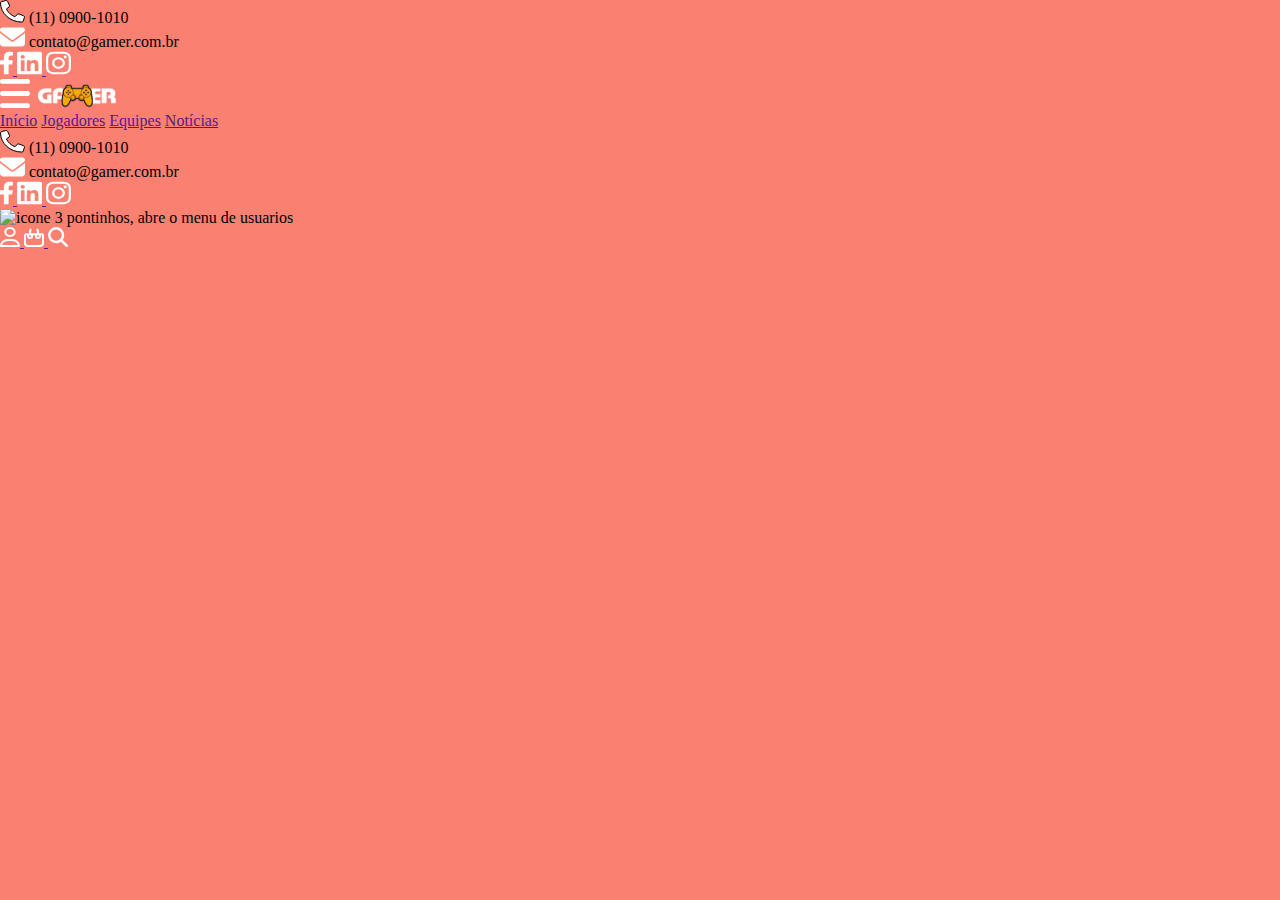
==== index.html @ 5d861dbf "inicio do projeto gamer" ====
<!DOCTYPE html>
<html lang="pt-BR">

<head>
    <meta charset="UTF-8">
    <meta http-equiv="X-UA-Compatible" content="IE=edge">
    <meta name="viewport" content="width=device-width, initial-scale=1.0">
    <title>Document</title>
    <link rel="stylesheet" href="css/style.css">
</head>

<body>

    <header>
        <div class="header-top">

            <div class="contatos">
                <div class="phone">
                    <img src="./assets/icons/icone_telefone.svg" alt="icone de telefone">
                    <span>(11) 0900-1010</span>
                </div>
                <div class="email">
                    <img src="./assets/icons/icone_email.svg" alt="icone de e-mail">
                    <span>contato@gamer.com.br</span>
                </div>
            </div>

            <div class="midias-sociais">
                <a href="">
                    <img src="./assets/icons/icone_facebook.svg" alt="imagem link do facebook">
                </a>
                <a href="">
                    <img src="./assets/icons/icone_linkedin.svg" alt="imagem link do linkedin">
                </a>
                <a href="">
                    <img src="./assets/icons/icone_instagram.svg" alt="imagem link do instagram">
                </a>
            </div>

        </div fim do header top>

        <div class="header-bottom">
 
            <!-- menu hamburger -->

            <img class="menu hamburger" src="./assets/icons/icone_hamburger.svg" alt="icone para abrir e fechar o menu do celular">

            <img class="logo" src="./assets/images/logotipo-gamer.svg" alt="logotipo da empresa, escrito gamer">

            <nav class="menu">
                <a href="">Início</a>
                <a href="">Jogadores</a>
                <a href="">Equipes</a>
                <a href="">Notícias</a>

                <!-- visivel apenas no mobile -->

                <div class="phone">
                    <img src="./assets/icons/icone_telefone.svg" alt="icone de telefone">
                    <span>(11) 0900-1010</span>
                </div>
                <div class="email">
                    <img src="./assets/icons/icone_email.svg" alt="icone de e-mail">
                    <span>contato@gamer.com.br</span>
                </div>

                <div class="midias-sociais">
                    <a href="">
                        <img src="./assets/icons/icone_facebook.svg" alt="imagem link do facebook">
                    </a>
                    <a href="">
                        <img src="./assets/icons/icone_linkedin.svg" alt="imagem link do linkedin">
                    </a>
                    <a href="">
                        <img src="./assets/icons/icone_instagram.svg" alt="imagem link do instagram">
                    </a>
                </div>
            </nav>

            <!-- menu 3 pontinhos  -->

            <img class="menu-pontinhos" src="" alt="icone 3 pontinhos, abre o menu de usuarios">

            <div class="menu-usuarios">
                <a href="">
                    <img src="./assets/icons/icone_pessoa.svg" alt="Ícone de perfil">
                </a>
                <a href="">
                    <img src="./assets/icons/icone_compras.svg" alt="Ícone de sacola">
                </a>
                <a href="">
                    <img src="./assets/icons/Icone_pesquisa.svg" alt="Ícone de pesquisa">
                </a>
            </div>

        </div>
    </header>

</body>

</html>
---- css/style.css ----
/* import */

@font-face {
    font-family: Titillium_web-Black;
    src: url(../assets/fonts/Titillium_Web/TitilliumWeb-Black.ttf);
}


* {
    margin: 0;
    padding: 0;
    box-sizing: border-box;
}


/* mobile first */

body {
    background-color: salmon;
}
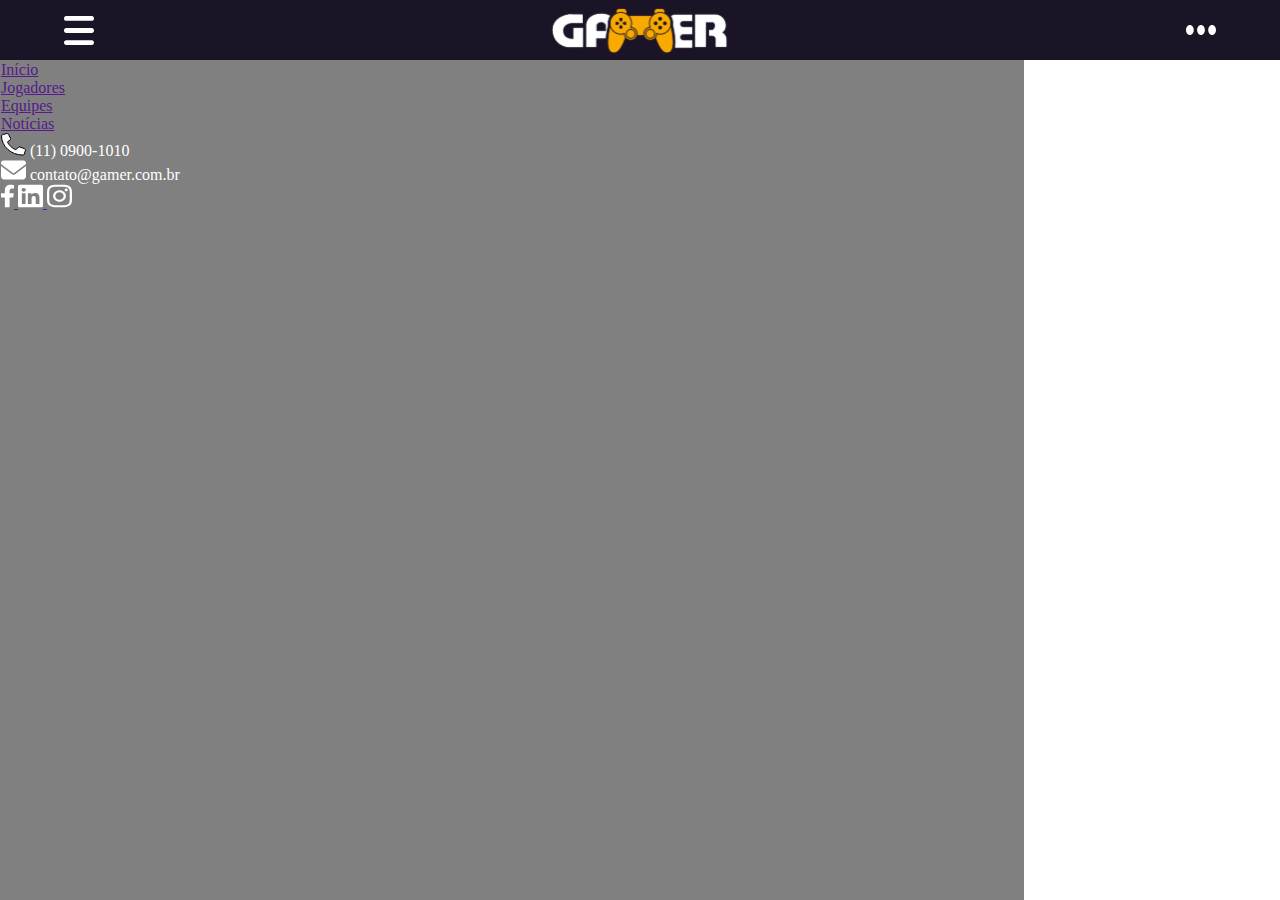
==== commit e961bece: "sequencia no projeto" ====
--- a/index.html
+++ b/index.html
@@ -13,55 +13,17 @@
 
     <header>
         <div class="header-top">
+            <div class="layout-grid">
 
-            <div class="contatos">
-                <div class="phone">
-                    <img src="./assets/icons/icone_telefone.svg" alt="icone de telefone">
-                    <span>(11) 0900-1010</span>
-                </div>
-                <div class="email">
-                    <img src="./assets/icons/icone_email.svg" alt="icone de e-mail">
-                    <span>contato@gamer.com.br</span>
-                </div>
-            </div>
-
-            <div class="midias-sociais">
-                <a href="">
-                    <img src="./assets/icons/icone_facebook.svg" alt="imagem link do facebook">
-                </a>
-                <a href="">
-                    <img src="./assets/icons/icone_linkedin.svg" alt="imagem link do linkedin">
-                </a>
-                <a href="">
-                    <img src="./assets/icons/icone_instagram.svg" alt="imagem link do instagram">
-                </a>
-            </div>
-
-        </div fim do header top>
-
-        <div class="header-bottom">
- 
-            <!-- menu hamburger -->
-
-            <img class="menu hamburger" src="./assets/icons/icone_hamburger.svg" alt="icone para abrir e fechar o menu do celular">
-
-            <img class="logo" src="./assets/images/logotipo-gamer.svg" alt="logotipo da empresa, escrito gamer">
-
-            <nav class="menu">
-                <a href="">Início</a>
-                <a href="">Jogadores</a>
-                <a href="">Equipes</a>
-                <a href="">Notícias</a>
-
-                <!-- visivel apenas no mobile -->
-
-                <div class="phone">
-                    <img src="./assets/icons/icone_telefone.svg" alt="icone de telefone">
-                    <span>(11) 0900-1010</span>
-                </div>
-                <div class="email">
-                    <img src="./assets/icons/icone_email.svg" alt="icone de e-mail">
-                    <span>contato@gamer.com.br</span>
+                <div class="contatos">
+                    <div class="phone">
+                        <img src="./assets/icons/icone_telefone.svg" alt="icone de telefone">
+                        <span>(11) 0900-1010</span>
+                    </div>
+                    <div class="email">
+                        <img src="./assets/icons/icone_email.svg" alt="icone de e-mail">
+                        <span>contato@gamer.com.br</span>
+                    </div>
                 </div>
 
                 <div class="midias-sociais">
@@ -75,24 +37,65 @@
                         <img src="./assets/icons/icone_instagram.svg" alt="imagem link do instagram">
                     </a>
                 </div>
-            </nav>
+            </div>
+        </div fim do header top>
 
-            <!-- menu 3 pontinhos  -->
+        <div class="header-bottom">
+            <div class="layout-grid alinhamento-between-center">
+                <!-- menu hamburger -->
 
-            <img class="menu-pontinhos" src="" alt="icone 3 pontinhos, abre o menu de usuarios">
+                <img class="menu hamburger" src="./assets/icons/icone_hamburger.svg"
+                    alt="icone para abrir e fechar o menu do celular">
 
-            <div class="menu-usuarios">
-                <a href="">
-                    <img src="./assets/icons/icone_pessoa.svg" alt="Ícone de perfil">
-                </a>
-                <a href="">
-                    <img src="./assets/icons/icone_compras.svg" alt="Ícone de sacola">
-                </a>
-                <a href="">
-                    <img src="./assets/icons/Icone_pesquisa.svg" alt="Ícone de pesquisa">
-                </a>
+                <img class="logo" src="./assets/images/logotipo-gamer.svg" alt="logotipo da empresa, escrito gamer">
+
+                <nav class="menu">
+                    <a href="">Início</a>
+                    <a href="">Jogadores</a>
+                    <a href="">Equipes</a>
+                    <a href="">Notícias</a>
+
+                    <!-- visivel apenas no mobile -->
+
+                    <div class="phone">
+                        <img src="./assets/icons/icone_telefone.svg" alt="icone de telefone">
+                        <span>(11) 0900-1010</span>
+                    </div>
+                    <div class="email">
+                        <img src="./assets/icons/icone_email.svg" alt="icone de e-mail">
+                        <span>contato@gamer.com.br</span>
+                    </div>
+
+                    <div class="midias-sociais">
+                        <a href="">
+                            <img src="./assets/icons/icone_facebook.svg" alt="imagem link do facebook">
+                        </a>
+                        <a href="">
+                            <img src="./assets/icons/icone_linkedin.svg" alt="imagem link do linkedin">
+                        </a>
+                        <a href="">
+                            <img src="./assets/icons/icone_instagram.svg" alt="imagem link do instagram">
+                        </a>
+                    </div>
+                </nav>
+
+                <!-- menu 3 pontinhos  -->
+
+                <img class="menu-pontinhos" src="./assets/icons/icone_3pontinhos.svg"
+                    alt="icone 3 pontinhos, abre o menu de usuarios">
+
+                <div class="menu-usuarios">
+                    <a href="">
+                        <img src="./assets/icons/icone_pessoa.svg" alt="Ícone de perfil">
+                    </a>
+                    <a href="">
+                        <img src="./assets/icons/icone_compras.svg" alt="Ícone de sacola">
+                    </a>
+                    <a href="">
+                        <img src="./assets/icons/Icone_pesquisa.svg" alt="Ícone de pesquisa">
+                    </a>
+                </div>
             </div>
-
         </div>
     </header>
 
--- a/css/style.css
+++ b/css/style.css
@@ -13,8 +13,68 @@
 }
 
 
+body {
+    color: white;
+}
+
+
+/* classes genericas */
+
+.layout-grid {
+    /* border: 1px solid salmon; */
+    width: 90%;
+    height: 100%;
+    margin: 0 auto;
+}
+
+.alinhamento-between-center {
+    display: flex;
+    justify-content: space-between;
+    align-items: center;
+}
+
 /* mobile first */
 
-body {
-    background-color: salmon;
-}+
+/* HEADER */
+
+header {
+    height: 60px;
+    background-color: #1b1426;
+}
+
+
+/* HEADER TOP  */
+header .header-top {
+    display: none;
+}
+
+
+/* HEADER BOTTOM */
+
+
+header .header-bottom {
+    height: 100%;
+}
+
+header .header-bottom img.logo {
+    height: 56px;
+}
+
+header .header-bottom nav {
+    position: fixed;
+    top: 60px;
+    left: 0;
+    width: 80vw;
+    height: calc(100% - 60px);
+
+    display: flex;
+    flex-direction: column;
+    background-color: grey;
+    border: 1px solid gray;
+}
+
+header .header-bottom  .menu-usuarios {
+    display: none;
+}
+
